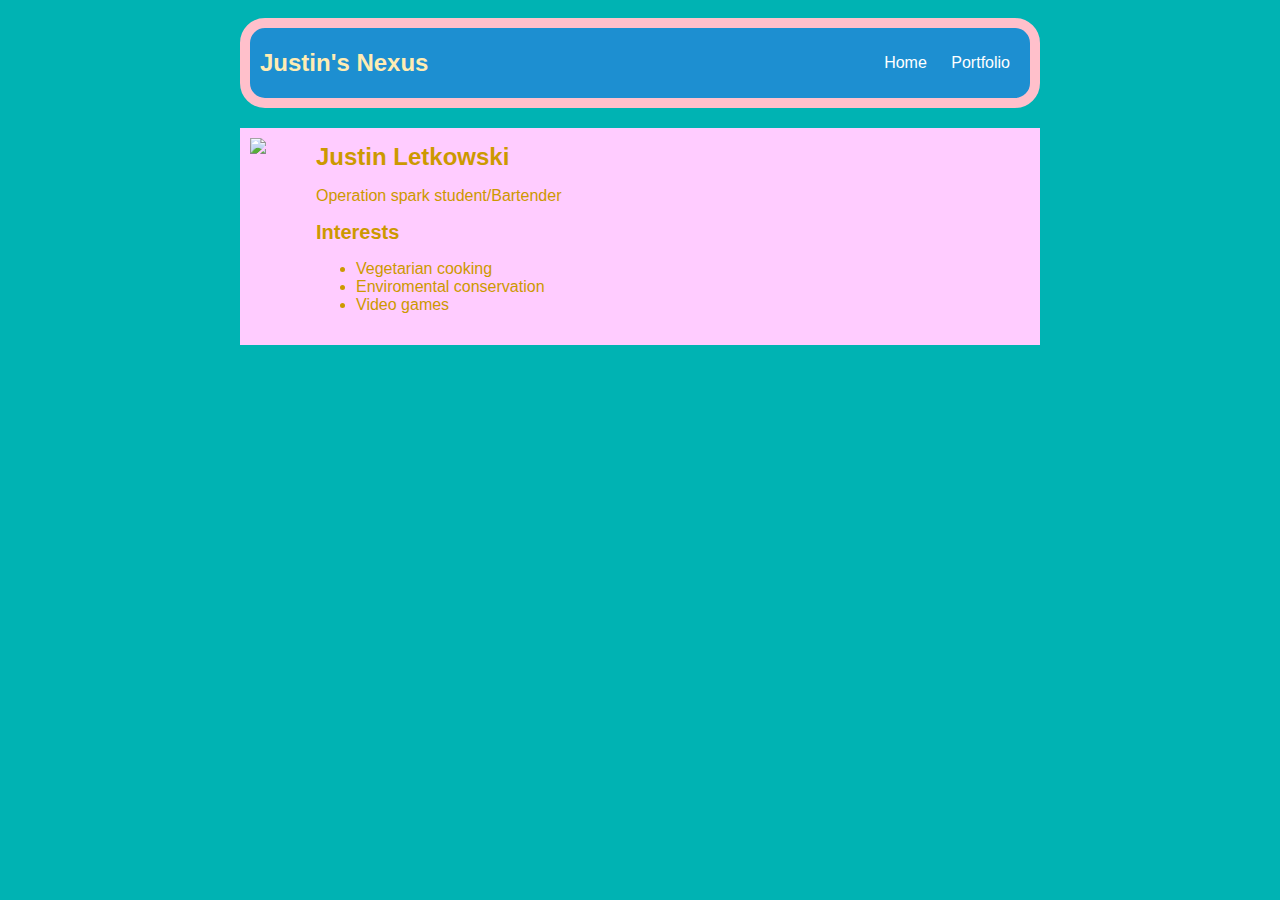
==== index.html @ 4fac0eb7 "a basic website" ====
<!DOCTYPE html>
  <html>
    <head>
      <title>Justins website and projects</title>
      <style>
            body {
                background: rgb(0, 179, 179);
                color: rgb(204, 153, 0);
                padding: 10px;
                font-family: arial;
            }
            header {
                font-size: 1.5em;
                font-weight: bold;
            }
            #all-contents {
                max-width: 800px;
                margin: auto;
            }

            /* navigation menu */
            nav {
                background: rgb(29, 143, 209);
                margin: 0 auto;
                margin-bottom: 20px;
                display: flex;
                padding: 10px;
                border: 10px pink;
                border-radius: 25px;
                border-style: solid;
                
            }
            nav header {
                display: flex;
                align-items: center;
                color: rgb(255, 236, 179);
                flex: 1;
            }
            nav ul {
                list-style-image: none;
            }
            nav li {
                display: inline-block;
                padding: 0 10px;
            }
            nav a {
                text-decoration: none;
                color: #fff;
            }

            /* main container area beneath menu */
            main {
                background: rgb(255, 204, 255);
                display: flex;
            }
            .sidebar {
                margin-right: 25px;
                padding: 10px;
            }
            .sidebar img {
                width: 200px;
            }
            .content {
                flex: 1;
                padding: 15px;
            }
            .interests header {
                font-size: 1.25em;
            }
         

        </style>
    </head>
    <body>
        <div id="all-contents">
            <nav>
                <header>Justin's Nexus</header>
                <ul>
                    <li><a href="index.html">Home</a></li>
                    <li><a href="portfolio.html">Portfolio</a></li>
                        
                </ul>
            </nav>
           
            <main>
                <div class="sidebar">
                    <img src="https://encrypted-tbn0.gstatic.com/images?q=tbn:ANd9GcRFqpprNd0MqILTb-vxsEDsgRDRCL7zosKXkJQHjPeE59zPG3nocg&s"
                <div>
                </div>
                
                <div class="content">
                    <header>Justin Letkowski</header>
                    <p>Operation spark student/Bartender</p>
                    <section class="interests">
                        <header>Interests</header>
                        <ul>
                            <li>Vegetarian cooking</li>
                            <li>Enviromental conservation</li>
                            <li>Video games</li>
                        </ul>
                    </section>
                </div>
                
                
            </main>
        </div>   
    </body>
  </html>
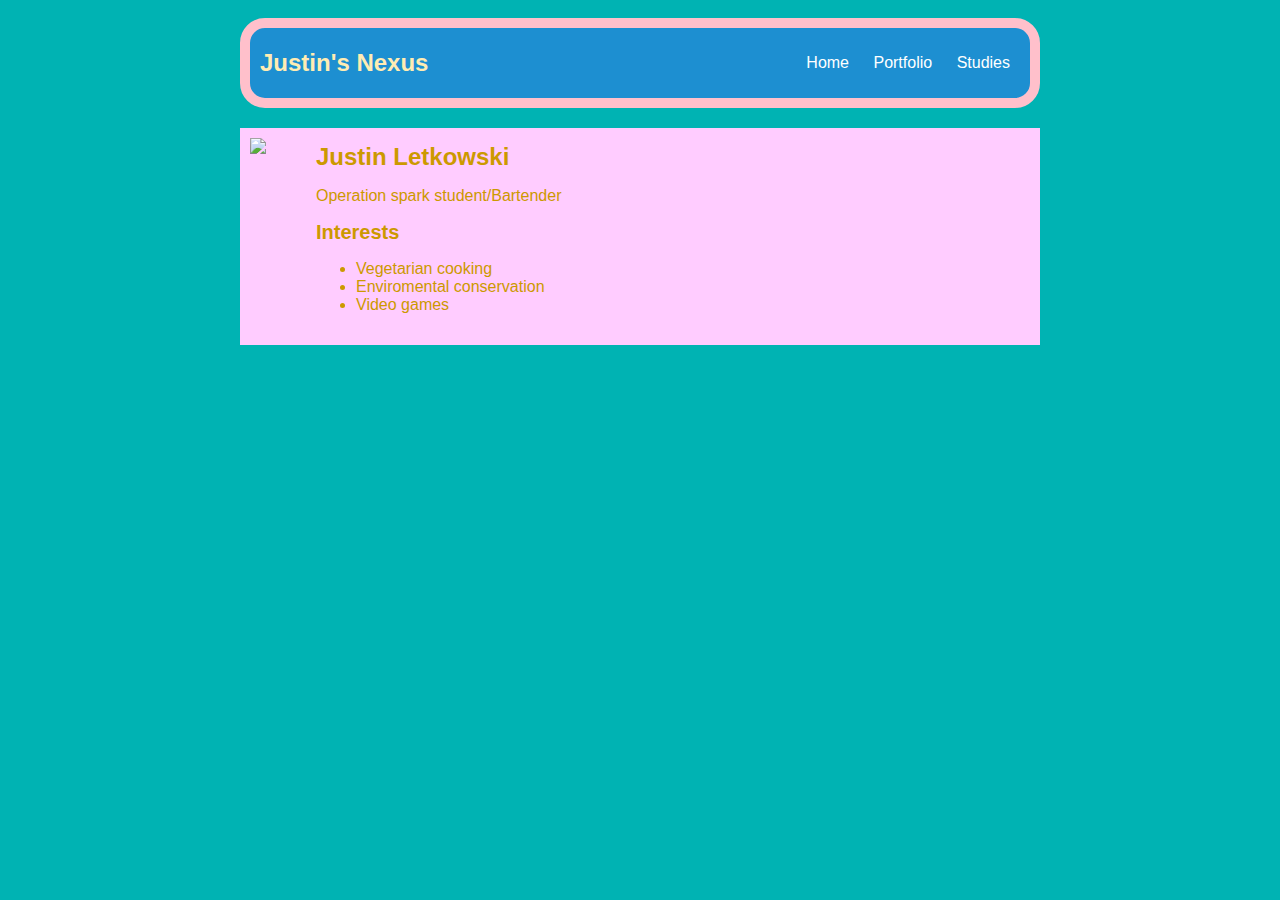
==== commit d7eb3eed: "adding studies project and scratch pad psudocode" ====
--- a/index.html
+++ b/index.html
@@ -35,6 +35,7 @@
                 align-items: center;
                 color: rgb(255, 236, 179);
                 flex: 1;
+                
             }
             nav ul {
                 list-style-image: none;
@@ -78,7 +79,7 @@
                 <ul>
                     <li><a href="index.html">Home</a></li>
                     <li><a href="portfolio.html">Portfolio</a></li>
-                        
+                    <li><a href="studies.html">Studies</a></li>   
                 </ul>
             </nav>
            
